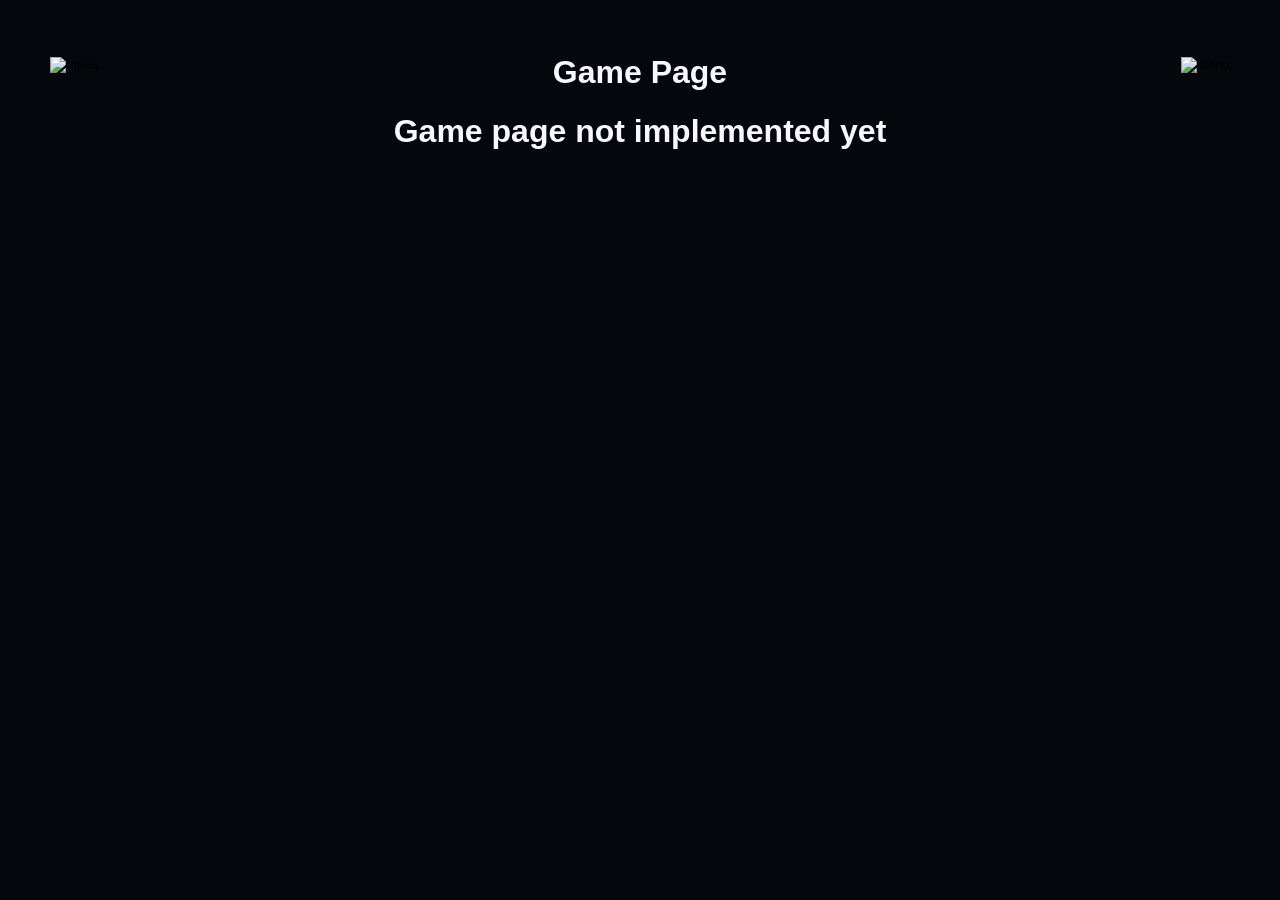
==== game.html @ bc5ce3e2 "Add files via upload" ====
<!DOCTYPE html>
<html>
  <link rel="stylesheet" href="styles.css" />
  <body>
      <h1>Game Page</h1>

  
  <form action="index.html" class="menu-form">
    <button type="submit" class="menu-button">  
      <img src="https://uploads.onecompiler.io/44p8ejdqq/44p8e5tdq/return.png" alt="menu"/>
    </button>
  </form>
  
  <form class="fullscreen">
    <button type="submit" class="menu-button" onclick="goFullscreen()">
      <img src="https://uploads.onecompiler.io/44p8ejdqq/44p8e5tdq/fullscreen.png" alt="menu"/>
    </button>
  </form>
  
   <h1>Game page not implemented yet</h1>
  
  <script src="script.js"></script>
</body>
</html>
---- styles.css ----
fieldset { display:inline-block; }
form > div { text-align:center; }

a {
  font-weight: bold;
  font-size: 1.2rem;
}

h1 {
  color: #F7F7FF;
}

body {
    background-color: #06070d;
    font-family: 'Arial', sans-serif;

  }


body{
  padding: 25px;
  text-align: center
}
.title {
	color: #F7F7FF;
}

.menu button { /*change button details for main page and skins page*/
  display: inline-block;
  padding: 20px 40px;
  background-color: #1b1b3a;
  color: #F7F7FF;
  text-decoration: none;
  border-radius: 5px;
  border: none;
  transition: background-color 0.3s ease;
  cursor: pointer;
  margin: 10px 10px;
  font-family: 'Arial', sans-serif;
 font-size: 20px;
}
.menu button:hover {
  background-color: #FF2E88 ;
  color: #F7F7FF;
}
/*RETURN BUTTON*/
 .menu-form { 
    position: fixed;
    top: 55px;
    left: 50px;
    margin: 0;
  }
  
.menu-button {
  background: none;
  border: none;
  padding: 0;
  cursor: pointer;
}

.menu-button img{
  width: 50px;
  height: 50px;
}

/*FULL SCREEN BUTTON*/
.fullscreen{
  position: fixed;
    top: 55px;
    right: 50px;
    margin: 0;
}

.skins {
  margin-top: 40px;
  display: flex;
  justify-content: center;
  gap: 20px;
  flex-wrap: wrap;
}

.skins img {
  width: 150px;
  height: 150px;
  object-fit: cover;
  border: 3px solid white;
  border-radius: 10px;
}
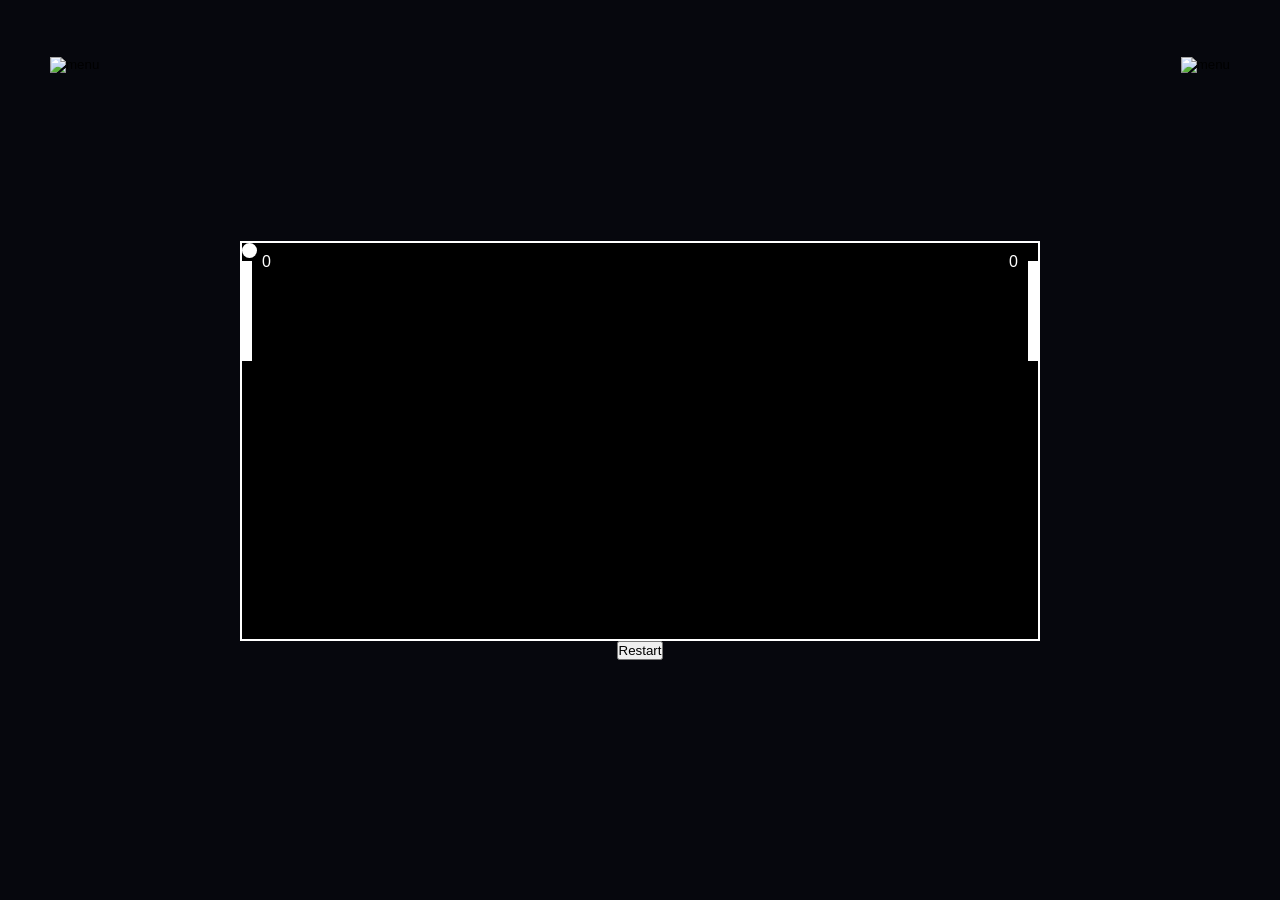
==== commit b671e792: "Add files via upload" ====
--- a/game.html
+++ b/game.html
@@ -1,8 +1,7 @@
 <!DOCTYPE html>
 <html>
-  <link rel="stylesheet" href="styles.css" />
-  <body>
-      <h1>Game Page</h1>
+  
+  <link rel="stylesheet" href="gameStyles.css" />
 
   
   <form action="index.html" class="menu-form">
@@ -17,8 +16,23 @@
     </button>
   </form>
   
-   <h1>Game page not implemented yet</h1>
   
-  <script src="script.js"></script>
-</body>
+  
+  <body>
+    <div class="game-container">
+      <div class="score-board">
+        <div id="leftScore">0</div>
+        <div id="rightScore">0</div>
+      </div>
+      <div class="ball" id="ball"></div>\
+      <div class="player left-player" id="leftPlayer"></div>
+      <div class="player right-player" id="rightPlayer"></div>
+      <div class="winner-message" id="winnerMessage"></div>
+    </div>
+    <button id"restartButton">Restart</button>
+    <script src="script.js"></script>
+  </body>
+
+
+
 </html>
--- a/gameStyles.css
+++ b/gameStyles.css
@@ -0,0 +1,109 @@
+  * {
+    margin: 0; 
+    padding: 0; 
+    box-sizing: border-box;
+  }
+
+
+  
+  body {
+    display: flex;
+    flex-direction: column;
+    justify-content: center;
+    align-items: center;
+    height: 100vh; 
+    background-color: #06070d;
+    font-family: sans-serif;
+  }
+  
+  /*RETURN BUTTON*/
+  .menu-form { 
+    position: fixed;
+    top: 55px;
+    left: 50px;
+    margin: 0;
+  }
+  
+  .menu-button {
+    background: none;
+    border: none;
+    padding: 0;
+    cursor: pointer;
+  }
+
+  .menu-button img{
+    width: 50px;
+    height: 50px;
+  }
+
+/*FULL SCREEN BUTTON*/
+  .fullscreen{
+    position: fixed;
+    top: 55px;
+    right: 50px;
+    margin: 0;
+  }
+  
+  .game-container { 
+    position: relative;
+    width: 800px; 
+    height: 400px; 
+    background-color: #000;
+    border: 2px solid #fff;
+    overflow: hidden;
+  }
+  
+  .player {
+    position: absolute;
+    width: 10px;
+    height: 100px; 
+    background-color: #fff;
+  }
+  
+  .left-player {
+    left: 0;
+  }
+  
+  .right-player {
+    right: 0;
+  }
+  
+  .ball {
+    position: absolute;
+    width: 15px;
+    height: 15px;
+    background-color: #fff;
+    border-radius: 50%;
+  }
+  
+  .score-board {
+    position: absolute;
+    top: 10px;
+    width: 100%;
+    display: flex;
+    justify-content: space-between;
+    color: #fff;
+    font-style: 24px;
+    padding: 0 20px;
+  }
+  
+  
+  .winner-message {
+    position: absolute;
+    top: 50%;
+    left: 50%;
+    trasnform: translate(-50%, -50%);
+    color: #fff;
+    font-style: 32px;
+    display: none;
+  }
+  
+  #restartButton {
+    margin-top: 20px;
+    padding: 10px 20px;
+    font-style: 18px;
+    background-color: #fff;
+    border: 2px solid #000;
+    cursor: pointer;
+  }
+  
